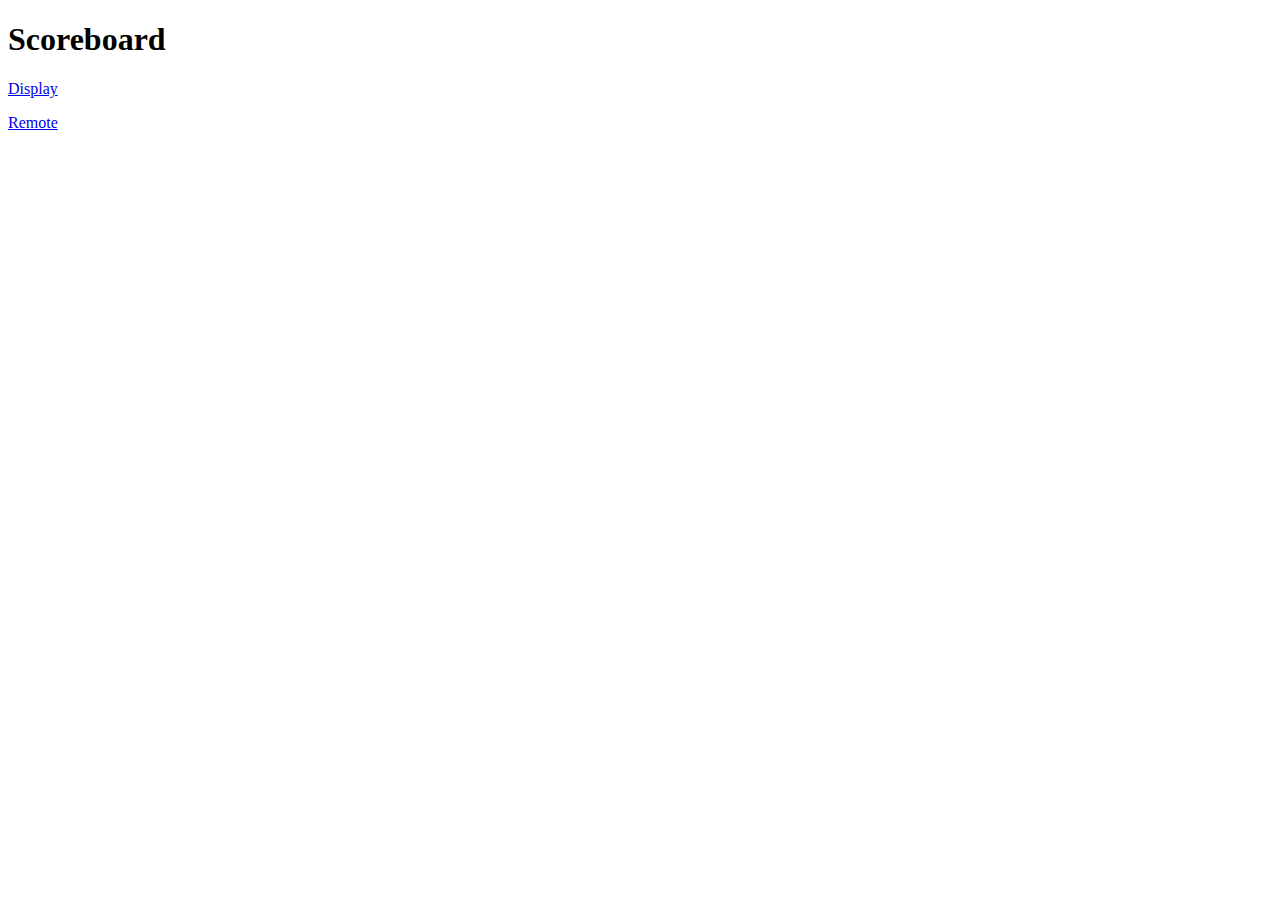
==== footballscoreboard/htdocs/index.html @ bdf28e3f "Initial project upload to GitHub" ====
<!DOCTYPE html>
<html lang="en">  
<head>
    <meta charset="utf-8" />
    <title>Scoreboard Web UI</title>
    <!-- Technical content description -->
    <meta http-equiv="content-type" content="text/html; charset=UTF-8"/>
    <meta http-equiv="content-style-type" content="text/css"/>
    <meta http-equiv="expires" content="0"/>
    <meta charset="utf-8">
    <!-- Configure Safari on iPhone -->
    <meta name="viewport" content="width = device-width, initial-scale = 1.0, user-scalable = no" />
    <meta name="apple-mobile-web-app-capable" content="yes" />
    <!-- Provide icons for several browsers -->
    <link rel="icon" type="image/x-icon" href="favicon.ico" />
    <link rel="shortcut icon" type="image/x-icon" href="favicon.ico" />
    <!-- Provide app icons for iPhone home screen -->
    <link rel="apple-touch-icon-precomposed" href="favicons/57.png" />
    <link rel="apple-touch-icon-precomposed" href="favicons/72.png" sizes="72x72" />
    <link rel="apple-touch-icon-precomposed" href="favicons/114.png" sizes="114x114" />
    <!-- Change iPhone status bar (default, black, black-translucent) -->
    <meta name="apple-mobile-web-app-status-bar-style" content="black" />
    <!-- Disable automatic phone number detection -->
    <meta name="format-detection" content="telephone=no" />
    
    <!-- Stylesheets -->
    <link rel="stylesheet" href="css/index.css">
</head>  
<body>
<div class="Page">
    <div class="ContentFrame">
        <div class="Content">
            <h1>Scoreboard</h1>
            <p><a href="display.html">Display</a></p>
            <p><a href="remote.html">Remote</a></p>
        </div>
    </div>
</div>
</body>
</html>
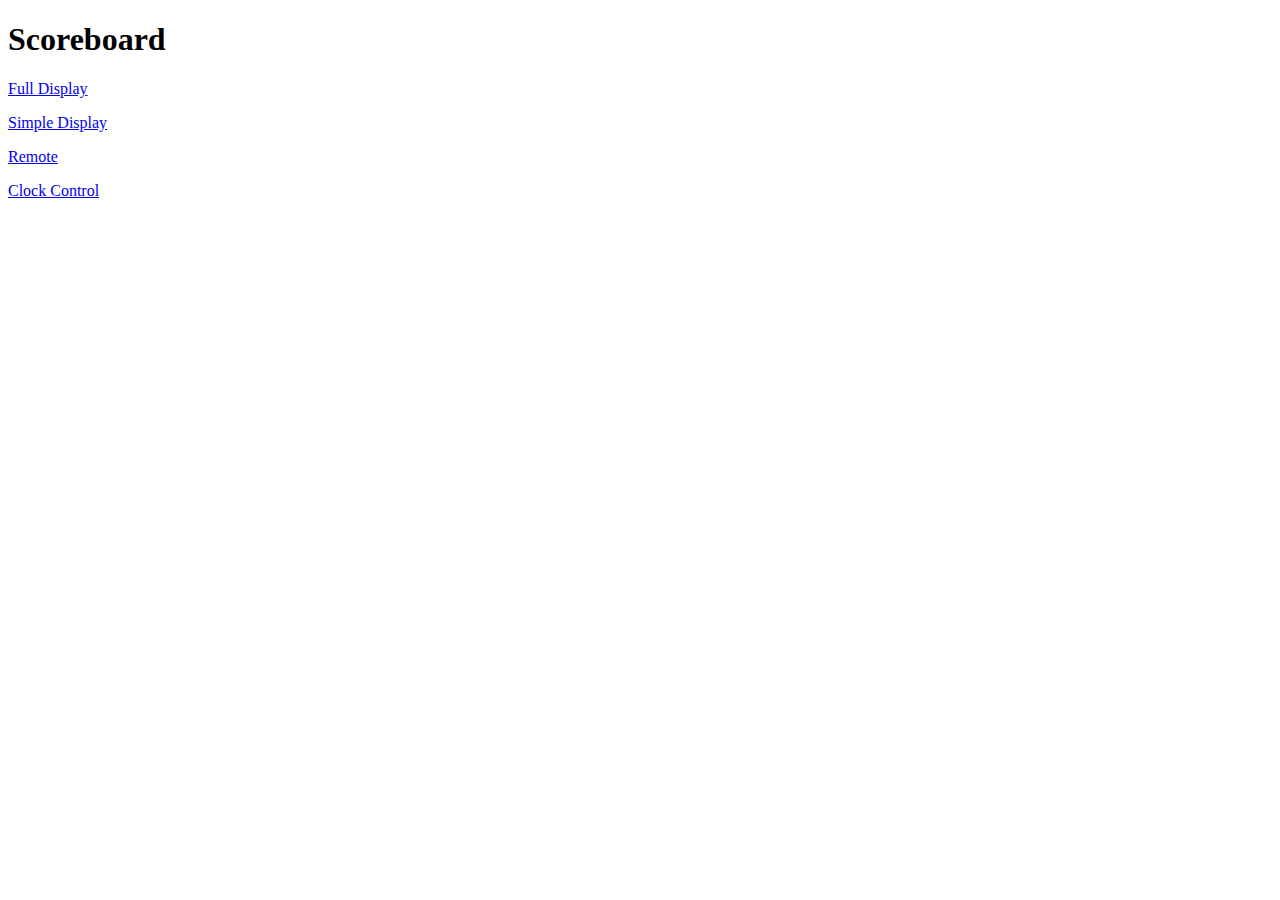
==== commit 4b53bb91: "Implement clock and new remote control interface" ====
--- a/footballscoreboard/htdocs/index.html
+++ b/footballscoreboard/htdocs/index.html
@@ -31,8 +31,10 @@
     <div class="ContentFrame">
         <div class="Content">
             <h1>Scoreboard</h1>
-            <p><a href="display.html">Display</a></p>
+            <p><a href="display.html">Full Display</a></p>
+            <p><a href="simpledisplay.html">Simple Display</a></p>
             <p><a href="remote.html">Remote</a></p>
+            <p><a href="clock.html">Clock Control</a></p>
         </div>
     </div>
 </div>
